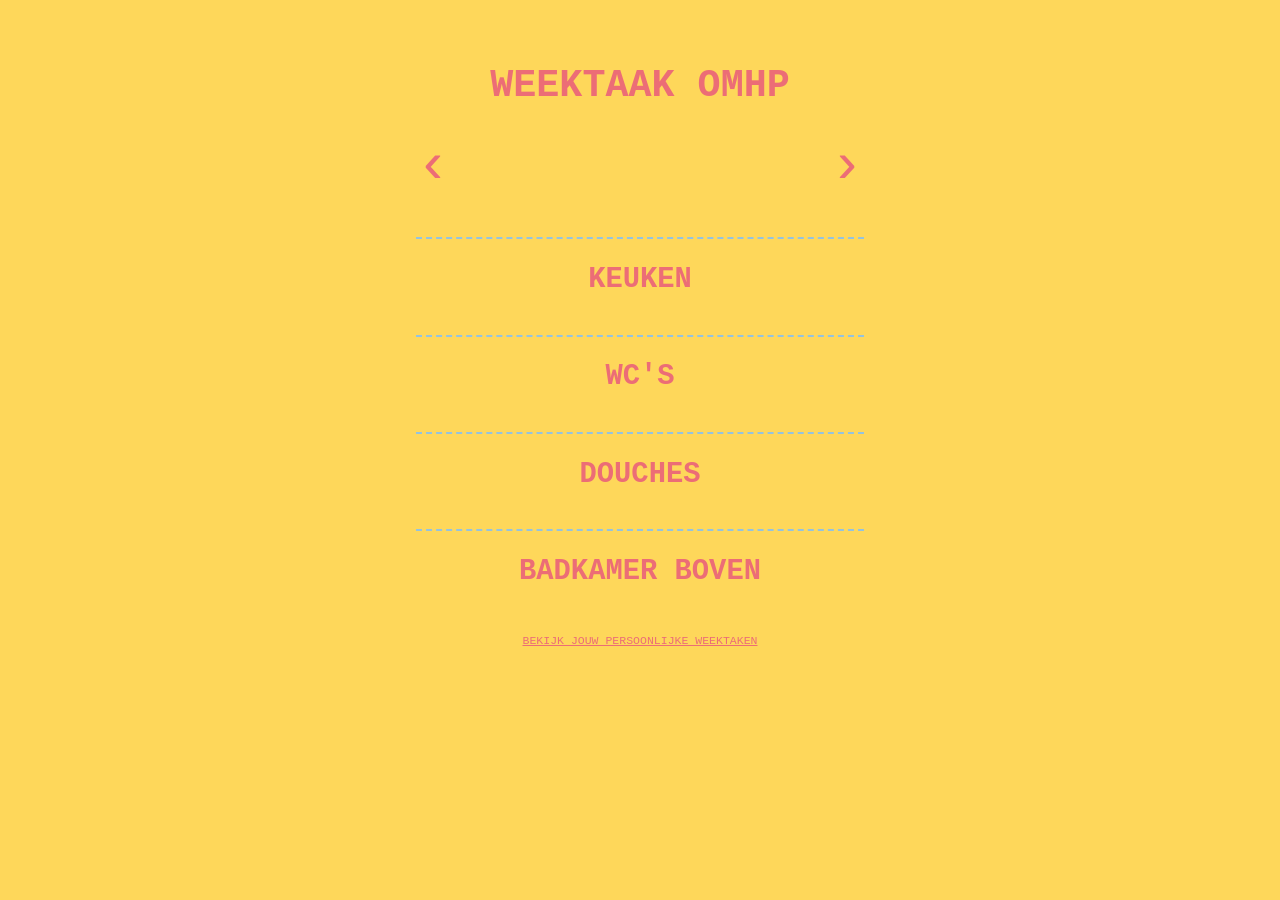
==== public/weektaak/index.html @ 0b29b086 "Add weektaak to omhp.nl" ====
<!doctype html>
<html lang="nl">
  <head>
    <title>Weektaken OMHP</title>
    <link rel="stylesheet" href="style.css" />
    <link rel="shortcut icon" href="favicon.ico" type="image/x-icon" />
    <meta name="robots" content="noindex" />
    <script src="script.js" defer></script>
  </head>
  <body>
    <header>
      <h1><a href="index.html">Weektaak OMHP</a></h1>
      <nav>
        <a id="prevWeek" class="navButton">&#8249;</a>
        <p id="weeknumber"></p>
        <a id="nextWeek" class="navButton">&#8250;</a>
      </nav>
    </header>

    <main>
      <section>
        <h2>Keuken</h2>
        <p id="kitchen"></p>
      </section>

      <section>
        <h2>Wc's</h2>
        <p id="toilet"></p>
      </section>

      <section>
        <h2>Douches</h2>
        <p id="shower"></p>
      </section>

      <section>
        <h2>Badkamer boven</h2>
        <p id="upstairs"></p>
      </section>
    </main>

    <footer>
      <a href="persoonlijk.html">Bekijk jouw persoonlijke weektaken</a>
    </footer>
  </body>
</html>
---- public/weektaak/style.css ----
body {
  height: 100vh;
  margin: 0 auto;
  width: 35%;
  background-color: #fed75a;
  color: #ec6d76;
  font-family: Courier;
  text-transform: uppercase;
  text-align: center;
  font-size: 1.2em;
}

@media (max-device-width: 812px) {
  body {
    font-size: 2.5em;
    width: 80%;
  }
}

header {
  padding-top: 2em;

  & h1 a {
    text-decoration: none;
  }

  & nav {
    width: 100%;
    display: flex;
    justify-content: space-between;
    align-items: flex-start;

    & .navButton {
      font-size: 3em;
      text-decoration: none;
      user-select: none;

      flex: 0 1 auto;
    }

    & p {
      align-self: center;
      margin: 0;
      margin-top: 0.5em;
    }

    & .navButton:last-child {
      align-self: flex-end;
    }
  }
}


main {
  margin: 0 auto;

  & section {
    border-top: 2px dashed rgb(148, 195, 223);
    margin-top: 2em;
    padding: 0 2em;
  }
}

a {
  color: inherit;
}

em {
  font-weight: bold;
  font-style: normal;
}

footer {
  margin-top: 4em;
  font-size: 0.6em;
  padding-bottom: 4em;
}

table {
  margin: 0 auto;
  border-collapse: collapse;
}

td,
th {
  text-align: right;
  padding: 3px 10px 3px 10px;
  border-right: 2px dashed rgb(148, 195, 223);
}

table tr td:first-child,
table tr th:first-child {
  border-left: 0;
}

table tr td:last-child,
table tr th:last-child {
  border-right: 0;
  text-align: left;
}

th {
  border-bottom: 2px dashed rgb(148, 195, 223);
  text-align: left;
}

#names {
  border: 0;
  margin-bottom: 2em;
  background: inherit;
  font-family: Courier;
  color: #ec6d76;
  font-weight: bold;
  text-align: center;
  font-size: 0.7em;
}
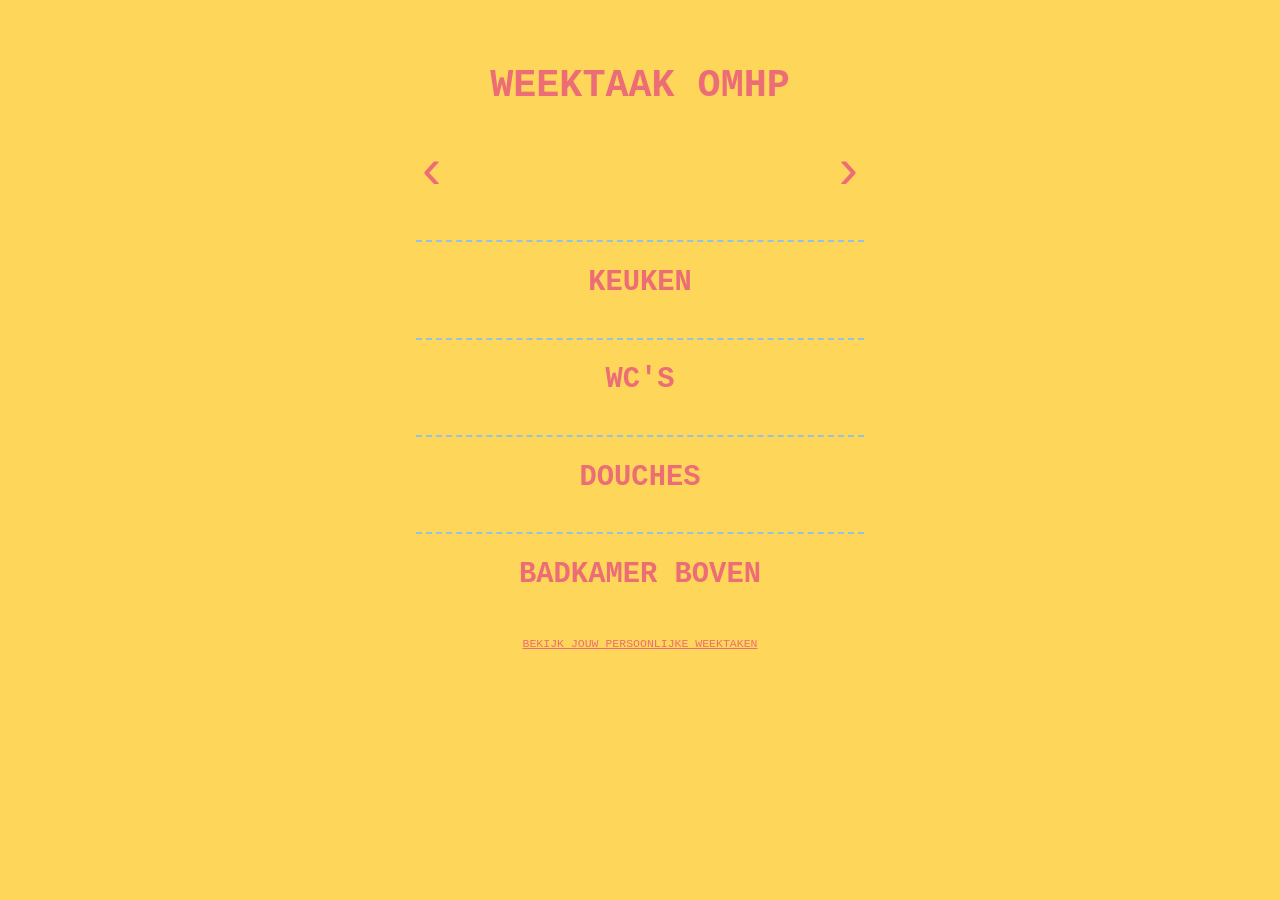
==== commit e2cd1336: "Update weektaak public files" ====
--- a/public/weektaak/index.html
+++ b/public/weektaak/index.html
@@ -1,46 +1,53 @@
 <!doctype html>
 <html lang="nl">
-  <head>
-    <title>Weektaken OMHP</title>
-    <link rel="stylesheet" href="style.css" />
-    <link rel="shortcut icon" href="favicon.ico" type="image/x-icon" />
-    <meta name="robots" content="noindex" />
-    <script src="script.js" defer></script>
-  </head>
-  <body>
-    <header>
-      <h1><a href="index.html">Weektaak OMHP</a></h1>
-      <nav>
-        <a id="prevWeek" class="navButton">&#8249;</a>
-        <p id="weeknumber"></p>
-        <a id="nextWeek" class="navButton">&#8250;</a>
-      </nav>
-    </header>
 
-    <main>
-      <section>
-        <h2>Keuken</h2>
-        <p id="kitchen"></p>
-      </section>
+<head>
+	<meta charset="UTF-8">
+	<meta name="viewport" content="width=device-width, initial-scale=1.0">
+	<title>Weektaken OMHP</title>
+	<meta name="description" content="Overzicht van weektaken voor OMHP">
+	<meta name="robots" content="noindex">
+	<link rel="stylesheet" href="style.css">
+	<link rel="icon"
+		href="data:image/svg+xml,%3Csvg xmlns='http://www.w3.org/2000/svg' viewBox='0 0 100 100'%3E%3Ctext y='0.9em' font-size='90'%3E🧽%3C/text%3E%3C/svg%3E">
+	<script src="script.js" defer></script>
+</head>
 
-      <section>
-        <h2>Wc's</h2>
-        <p id="toilet"></p>
-      </section>
+<body>
+	<header>
+		<h1><a href="index.html">Weektaak OMHP</a></h1>
+		<nav>
+			<button id="prevWeek" class="navButton" aria-label="Vorige week">&#8249;</button>
+			<p id="weeknumber"></p>
+			<button id="nextWeek" class="navButton" aria-label="Volgende week">&#8250;</button>
+		</nav>
+	</header>
 
-      <section>
-        <h2>Douches</h2>
-        <p id="shower"></p>
-      </section>
+	<main>
+		<section>
+			<h2>Keuken</h2>
+			<p id="kitchen"></p>
+		</section>
 
-      <section>
-        <h2>Badkamer boven</h2>
-        <p id="upstairs"></p>
-      </section>
-    </main>
+		<section>
+			<h2>Wc's</h2>
+			<p id="toilet"></p>
+		</section>
 
-    <footer>
-      <a href="persoonlijk.html">Bekijk jouw persoonlijke weektaken</a>
-    </footer>
-  </body>
+		<section>
+			<h2>Douches</h2>
+			<p id="shower"></p>
+		</section>
+
+		<section>
+			<h2>Badkamer boven</h2>
+			<p id="upstairs"></p>
+		</section>
+	</main>
+
+	<footer>
+		<a href="persoonlijk.html">Bekijk jouw persoonlijke weektaken</a>
+	</footer>
+</body>
+
 </html>
--- a/public/weektaak/style.css
+++ b/public/weektaak/style.css
@@ -1,116 +1,117 @@
 body {
-  height: 100vh;
-  margin: 0 auto;
-  width: 35%;
-  background-color: #fed75a;
-  color: #ec6d76;
-  font-family: Courier;
-  text-transform: uppercase;
-  text-align: center;
-  font-size: 1.2em;
+	height: 100vh;
+	margin: 0 auto;
+	width: 35%;
+	background-color: #fed75a;
+	color: #ec6d76;
+	font-family: Courier;
+	text-transform: uppercase;
+	text-align: center;
+	font-size: 1.2em;
 }
 
 @media (max-device-width: 812px) {
-  body {
-    font-size: 2.5em;
-    width: 80%;
-  }
+	body {
+		font-size: 2.5em;
+		width: 80%;
+	}
 }
 
 header {
-  padding-top: 2em;
+	padding-top: 2em;
 
-  & h1 a {
-    text-decoration: none;
-  }
+	& h1 a {
+		text-decoration: none;
+	}
 
-  & nav {
-    width: 100%;
-    display: flex;
-    justify-content: space-between;
-    align-items: flex-start;
+	& nav {
+		width: 100%;
+		display: flex;
+		justify-content: space-between;
+		align-items: flex-start;
 
-    & .navButton {
-      font-size: 3em;
-      text-decoration: none;
-      user-select: none;
+		& .navButton {
+			font-size: 3em;
+			background: none;
+			border: none;
+			color: inherit;
+			flex: 0 1 auto;
+			cursor: pointer;
+		}
 
-      flex: 0 1 auto;
-    }
+		& p {
+			align-self: center;
+			margin: 0;
+			margin-top: 0.5em;
+		}
 
-    & p {
-      align-self: center;
-      margin: 0;
-      margin-top: 0.5em;
-    }
-
-    & .navButton:last-child {
-      align-self: flex-end;
-    }
-  }
+		& .navButton:last-child {
+			align-self: flex-end;
+		}
+	}
 }
 
 
 main {
-  margin: 0 auto;
+	margin: 0 auto;
 
-  & section {
-    border-top: 2px dashed rgb(148, 195, 223);
-    margin-top: 2em;
-    padding: 0 2em;
-  }
+	& section {
+		border-top: 2px dashed rgb(148, 195, 223);
+		margin-top: 2em;
+		padding: 0 2em;
+	}
 }
 
 a {
-  color: inherit;
+	color: inherit;
 }
 
 em {
-  font-weight: bold;
-  font-style: normal;
+	font-weight: bold;
+	font-style: normal;
 }
 
 footer {
-  margin-top: 4em;
-  font-size: 0.6em;
-  padding-bottom: 4em;
+	margin-top: 4em;
+	font-size: 0.6em;
+	padding-bottom: 4em;
 }
 
 table {
-  margin: 0 auto;
-  border-collapse: collapse;
+	margin: 0 auto;
+	border-collapse: collapse;
 }
 
 td,
 th {
-  text-align: right;
-  padding: 3px 10px 3px 10px;
-  border-right: 2px dashed rgb(148, 195, 223);
+	text-align: right;
+	padding: 3px 10px 3px 10px;
+	border-right: 2px dashed rgb(148, 195, 223);
 }
 
 table tr td:first-child,
 table tr th:first-child {
-  border-left: 0;
+	border-left: 0;
 }
 
 table tr td:last-child,
 table tr th:last-child {
-  border-right: 0;
-  text-align: left;
+	border-right: 0;
+	text-align: left;
 }
 
 th {
-  border-bottom: 2px dashed rgb(148, 195, 223);
-  text-align: left;
+	border-bottom: 2px dashed rgb(148, 195, 223);
+	text-align: left;
 }
 
 #names {
-  border: 0;
-  margin-bottom: 2em;
-  background: inherit;
-  font-family: Courier;
-  color: #ec6d76;
-  font-weight: bold;
-  text-align: center;
-  font-size: 0.7em;
+	border: 0;
+	margin-bottom: 2em;
+	background: inherit;
+	font-family: Courier;
+	color: #ec6d76;
+	font-weight: bold;
+	text-align: center;
+	font-size: 0.7em;
 }
